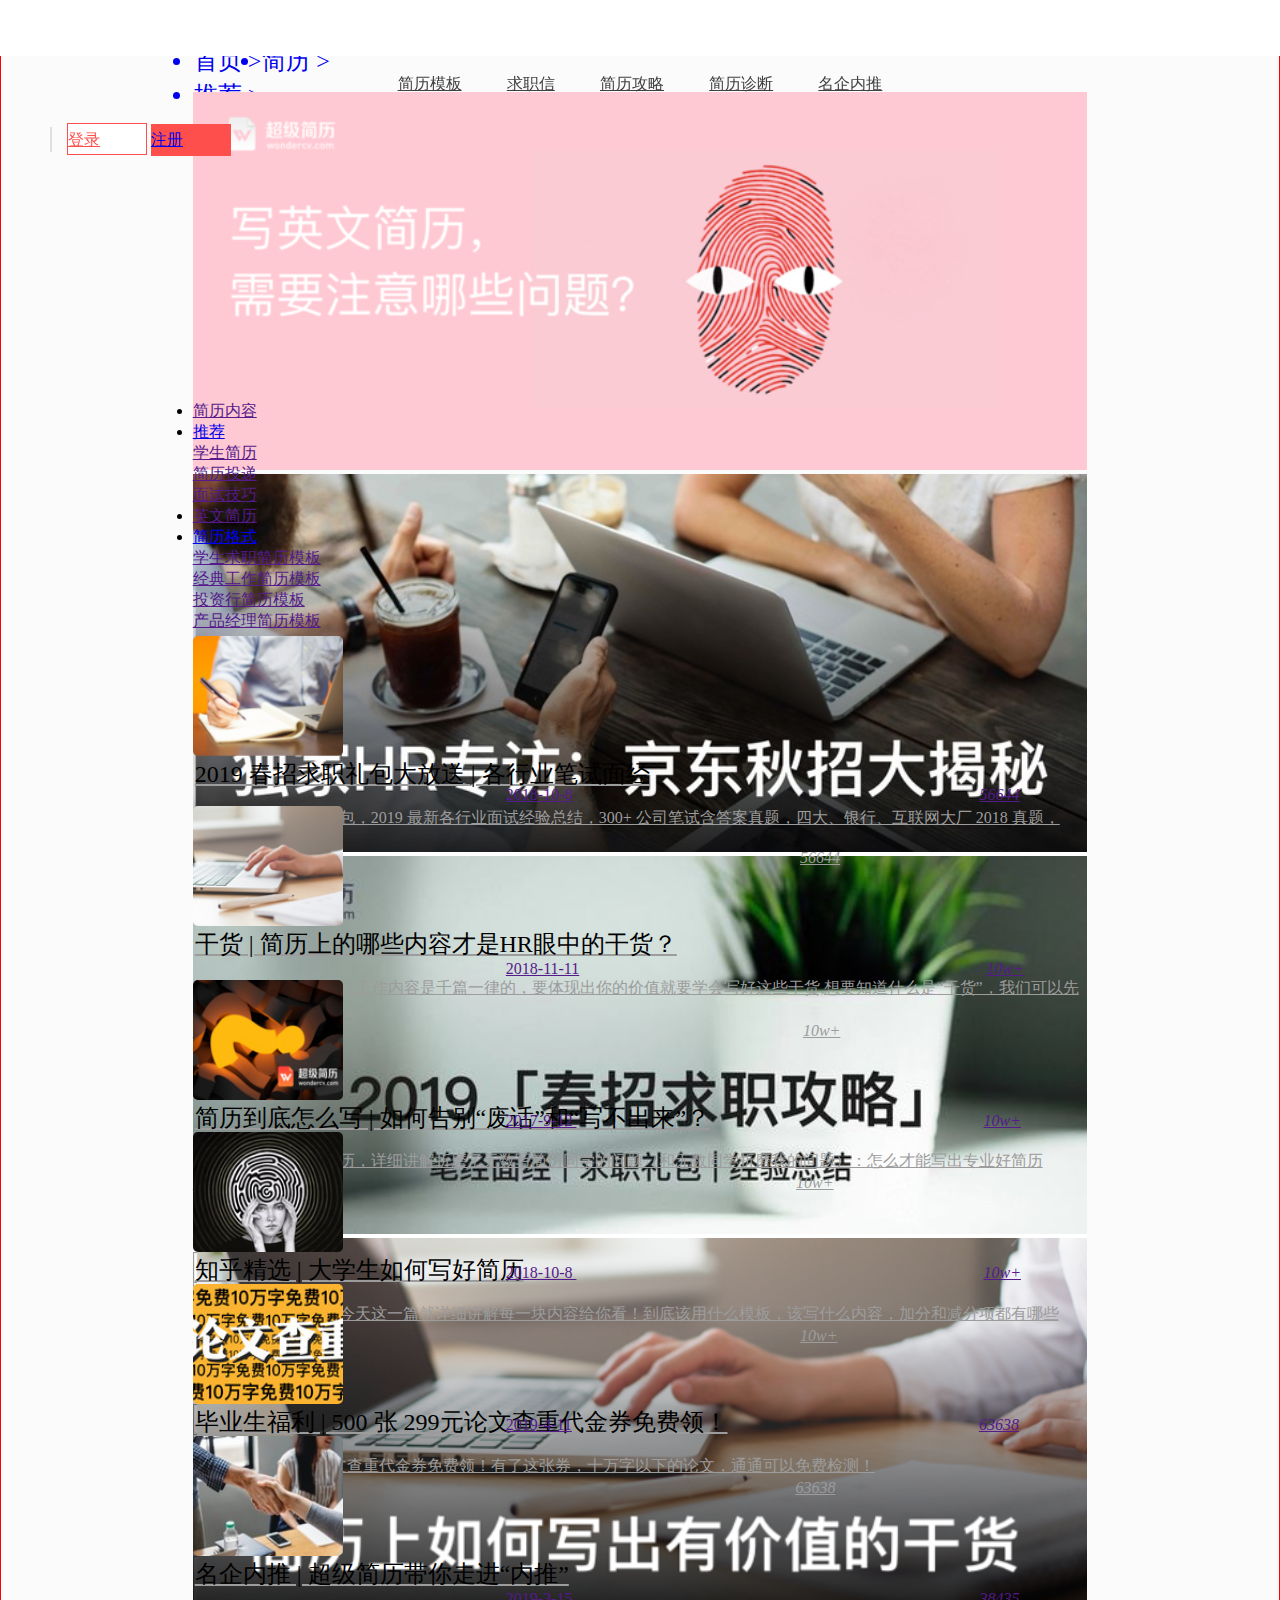
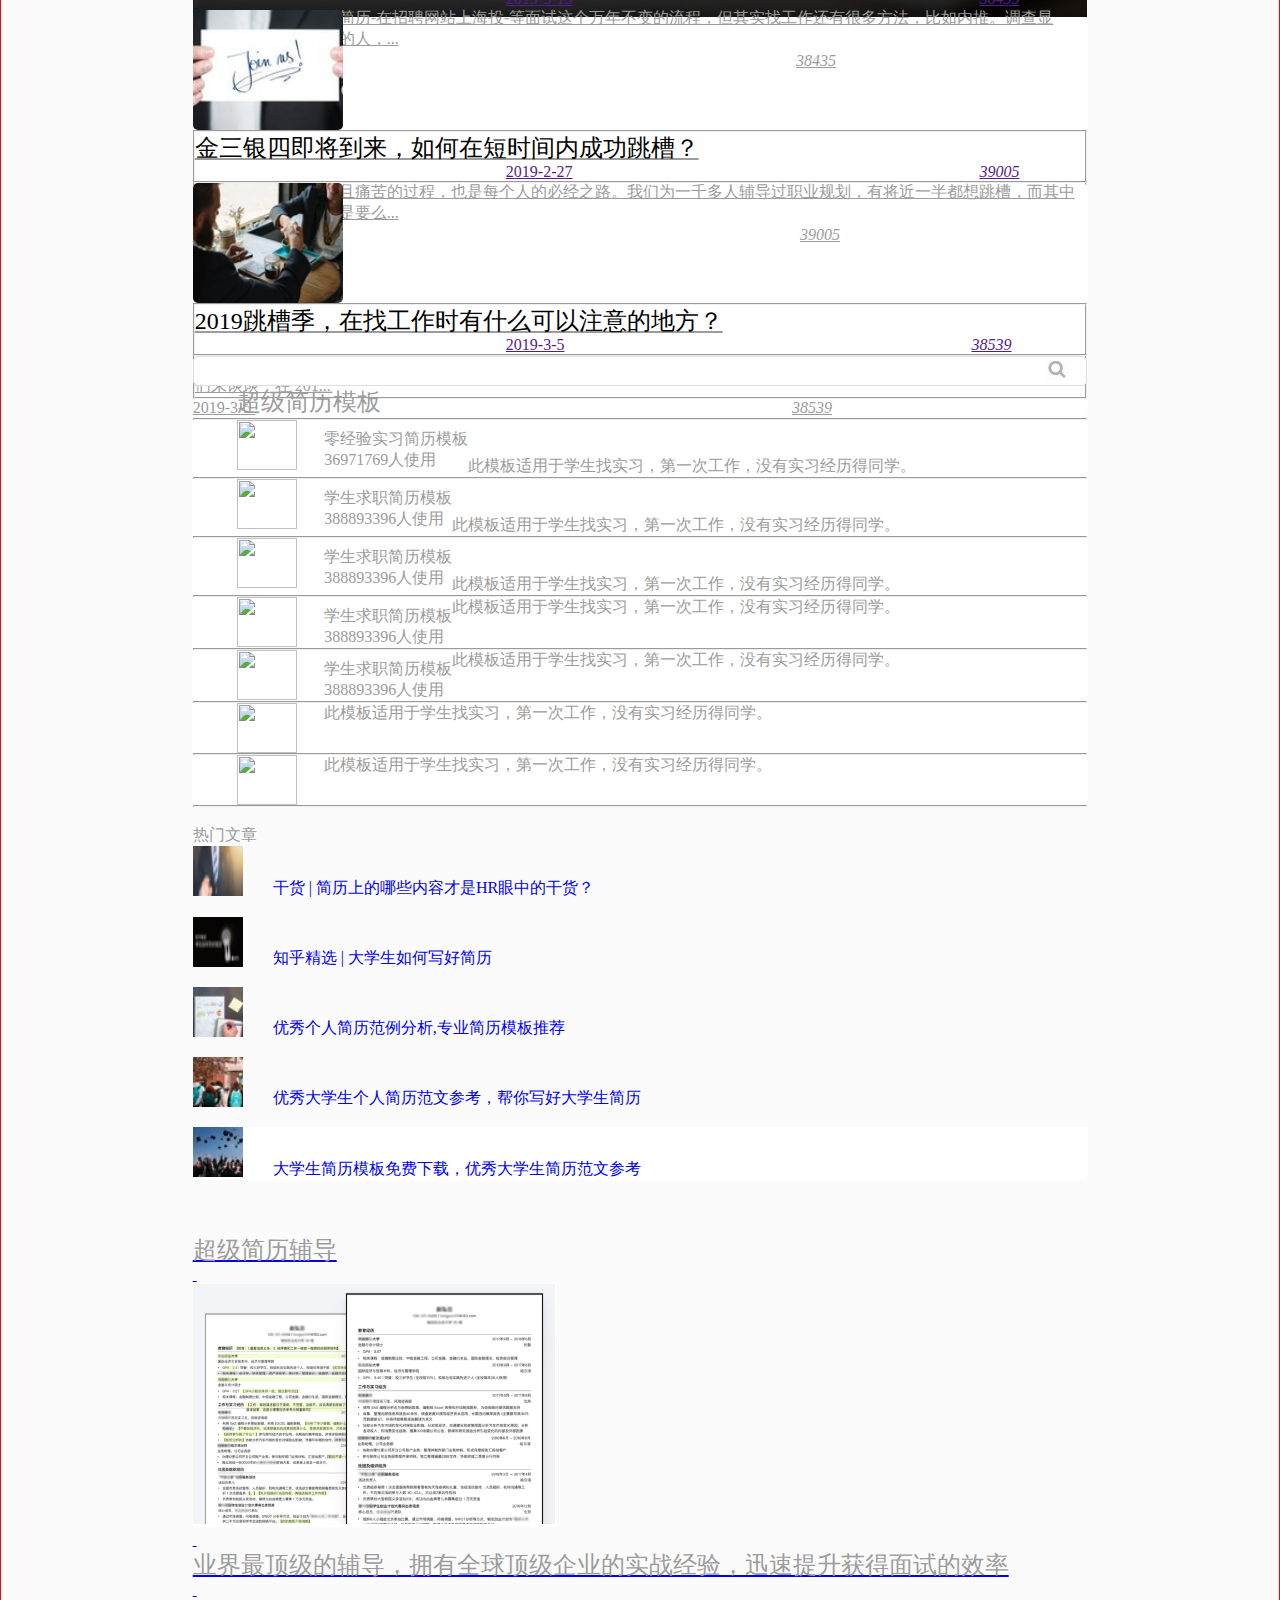
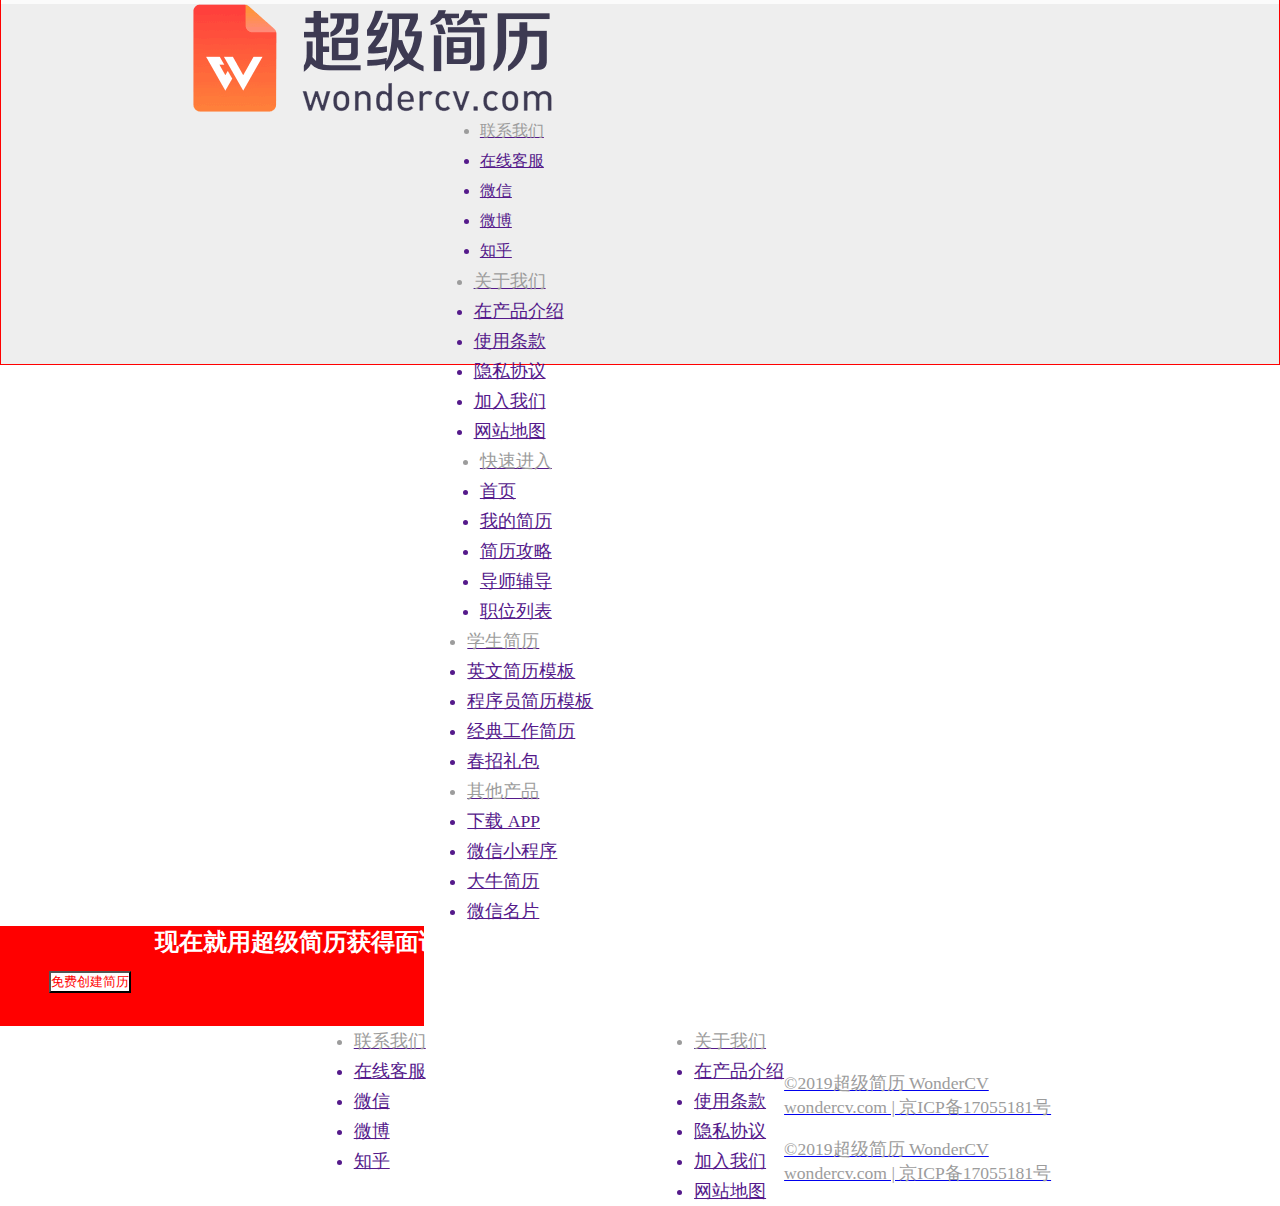
==== 超级简历/jlgl.html @ 8c528aa9 "add" ====
<!DOCTYPE html>
<html lang="en">
<head>
    <meta charset="UTF-8">
    <meta name="viewport" content="width=device-width, initial-scale=1.0">
    <meta http-equiv="X-UA-Compatible" content="ie=edge">
    <link rel="stylesheet" href="layui/css/layui.css">
    <link rel="stylesheet" href="layui/css/layui.mobile.css">
    <link rel="stylesheet" href="layui/css/modules/code.css">
    <link rel="stylesheet" href="layui/css/modules/layer/default/layer.css">
    <link rel="stylesheet" href="layui/css/modules/laydate/default/laydate.css">
    <link rel="stylesheet" href="css/jlgl.css">
    <script src="js/jquery-1.12.4.js"></script>
    <script type="text/javascript" src="layui/layui.all.js"></script>
    <script type="text/javascript" src="js/jquery-1.12.4.js"></script>
    <script src="layui/layui.js"></script>
    <script src="lyaui/lay/modules/element.js"></script>
    <title>简历攻略-简历怎么写-免费简历模板下载-简历攻略-制作简历技巧-求职技巧–超级简历WonderCV</title>
    <link rel="icon" href="img/favicon.ico">
    
</head>
<body>
    <div class="header">

        <div class="nav layui-row">
            <div class="nav_l layui-col-md2 layui-col-xs6">
                <a href="index.html"><img src="img/logo.png" alt=""></a>
            </div>

            <div class="nav_m layui-col-md7 layui-hide-xs">
                <ul>
                    <li>
                    <a href="jlmb.html">简历模板</a>
                    <a href="qzx.html">求职信</a>
                    <a href="jlgl.html">简历攻略</a>
                    <a href="jlzd.html">简历诊断</a>
                    <a href="mqnt.html">名企内推</a>
                    </li>
                </ul>
            </div>

            <div class="nav_r layui-col-md3 layui-col-xs6">
                    <div class="nav_r_icon">
                        <i class="layui-icon layui-icon-find-fill"></i>
                        <i class="layui-icon layui-icon-cellphone">
                            <div class="model">
                                <p>扫码下载App 同步编辑</p>
                                <img src="img/app.png" id="img_1" alt="">
                                <div class="model_btn">
                                    <a id="app_btn" class="layui-btn layui-btn-danger layui-btn-fluid">App</a>
                                    <a class="layui-btn layui-btn-danger layui-btn-fluid" id="weixin_btn">微信版</a>
                                </div>
                            </div>
                        </i>
                    </div>
                    <span></span>
                    <div class="nav_r_btn">
                        <a class="layui-btn layui-btn-primary" href="login.html">登录</a>
                        <a class="layui-btn layui-btn-danger" href="login.html">注册</a>
                    </div>
            </div>

        </div>
    </div>

   <div class="daohang"></div>

<div class="conmain">

    <div class=" nav  layui-row">
        <div class=" nav-daohang layui-col-xs12 layui-col-sm12 layui-col-md12 layui-hide-xs" style="float: left; margin-top: -1%">
        <ul>
           <a href="#"><li style="float: left;margin-top: 1%;margin-left: 0.5% ;">首页&nbsp;></li></a>
           <a href="#"><li style="float: left;margin-top: 1%;margin-left: 0.5% ;">简历&nbsp;></li></a>
           <a href="#"><li style="float: left;margin-top: 1%;margin-left: 0.5% ;">推荐&nbsp;></li></a> 
        </ul>

        </div>
    </div>
    <div  class="midmain">
        <div class="layui-row">

            <div  class="left layui-col-xs12 layui-col-sm12 layui-col-md8 ">
            <div class="swiper" >
                <div class="layui-carousel" id="test1">
                  <div carousel-item>
                    <div><a href=""><img src="img/nav-1.png" alt="" style="width: 100%;height: 100%;"></a></div>
                    <div><a href=""><img src="img/nav-2.jpg" alt="" style="width: 100%;height: 100%;"></a></div>
                    <div><a href=""><img src="img/nav-3.jpeg" alt="" style="width: 100%;height: 100%;"></a></div>
                    <div><a href=""><img src="img/nav-4.png" alt="" style="width: 100%;height: 100%;"></a></div>
                  </div>
                </div>
            </div>
<div class=" left-con-2 layui-row">
    <div class="liebiao  layui-col-xs12 layui-col-sm12 layui-col-md12">
    <ul class="layui-nav">
          <li class="layui-nav-item"><a href="">简历内容</a></li>
          <li class="layui-nav-item layui-this">
            <a href="javascript:;">推荐</a>
            <dl class="layui-nav-child">
              <dd><a href="">学生简历</a></dd>
              <dd><a href="">简历投递</a></dd>
              <dd><a href="">面试技巧</a></dd>
            </dl>
          </li>
          <li class="layui-nav-item"><a href="">英文简历</a></li>
          <li class="layui-nav-item">
            <a href="javascript:;">简历格式</a>
            <dl class="layui-nav-child">
              <dd><a href="">学生求职简历模板</a></dd>
              <dd><a href="">经典工作简历模板</a></dd>
              <dd class="layui-this"><a href="">投资行简历模板</a></dd>
              <dd><a href="">产品经理简历模板</a></dd>
            </dl>
            </li>
    </ul>
</div>
<hr> 
<hr> 
 <div class=" left-con-3 layui-row" style="background-color: white; border-radius: 5px; box-shadow: 5px;">
        <div class=" layui-col-sm4 layui-col-md4 layui-hide-xs">
          <div class="tupian" style="width:150px; height: 120px;">
            <a href=""><img src="img/con-1.png" alt="" style="width: 100%;height: 100%; border-radius: 5px;"></a>
          </div>
        </div>

    <div class="layui-col-xs12 layui-col-sm8 layui-col-md8">
                <fieldset class="layui-elem-field" >
                  <a href=""><legend style="font-size: 1.5em;color: black;">2019 春招求职礼包大放送 | 各行业笔试面经</legend></a>
                  <div class="layui-field-box " style="margin-top: 2%;">
                      <a href="">【春招全攻略】大礼包，2019 最新各行业面试经验总结，300+ 公司笔试含答案真题，四大、银行、互联网大厂 2018 真题，1000...</a>
                  </div>
                </fieldset>
            <a href="" class="layui-hide-sm layui-hide-md"><p>2018-10-8  <a href=""><i class=" layui-icon layui-icon-star-fill layui-hide-sm layui-hide-md" style="margin-top: -2%;margin-left:60%;" >56644
           </i></a> </p></a>
                <!-- <div class=" layui-col-xs12  layui-hide-sm layui-hide-md">
                    <a href=""><img src="img/con-8.jpeg" alt="" style="width: 100%;height: 100%"></a>
                </div> -->
    </div>
    </div>

<a href="" class="layui-hide-xs" ><p  style="margin-top: -9%;margin-left:35%;">2018-10-8<a href=""><i class="layui-icon layui-icon-star-fill layui-hide-xs" style="margin-top: -2%;margin-left:70%;" >56644

</i></a> </p></a>
<hr>    



<div class=" left-con-3 layui-row" style="background-color: white; border-radius: 5px; box-shadow: 5px;">
        <div class=" layui-col-sm4 layui-col-md4 layui-hide-xs">
            <div class="tupian" style="width:150px; height: 120px;">
            <a href=""><img src="img/con-2.jpg" alt="" style="width: 100%;height: 100%; border-radius: 5px;"></a>
          </div>
        </div>

    <div class="layui-col-xs12 layui-col-sm8 layui-col-md8">

                <fieldset class="layui-elem-field">
                  <a href=""><legend style="font-size: 1.5em;color: black;">干货 | 简历上的哪些内容才是HR眼中的干货？</legend></a>
                  <div class="layui-field-box " style="margin-top: 2%;">
                      <a href="">简历千万不要写成JD，工作内容是千篇一律的，要体现出你的价值就要学会写好这些干货,想要知道什么是“干货”，我们可以先说一下干货的反义词...</a>
                  </div>
                </fieldset>
            <a href="" class="layui-hide-sm layui-hide-md"><p>2018-11-11<a href=""><i class=" layui-icon layui-icon-star-fill layui-hide-sm layui-hide-md" style="margin-top: -2%;margin-left:60%;" >10w+
           </i></a> </p></a>
                <!-- <div class=" layui-col-xs12  layui-hide-sm layui-hide-md">
                    <a href=""><img src="img/con-8.jpeg" alt="" style="width: 100%;height: 100%"></a>
                </div> -->
    </div>
    </div>

<a href="" class="layui-hide-xs" ><p  style="margin-top: -9%;margin-left:35%;">2018-11-11<a href=""><i class="layui-icon layui-icon-star-fill layui-hide-xs" style="margin-top: -2%;margin-left:70%;" >10w+

</i></a> </p></a>
<hr>  
<div class=" left-con-3 layui-row" style="background-color: white; border-radius: 5px; box-shadow: 5px;">
        <div class=" layui-col-sm4 layui-col-md4 layui-hide-xs">
            <div class="tupian" style="width:150px; height: 120px;">
            <a href=""><img src="img/con-3.png" alt="" style="width: 100%;height: 100%; border-radius: 5px;"></a>
          </div>
        </div>

    <div class="layui-col-xs12 layui-col-sm8 layui-col-md8">

                <fieldset class="layui-elem-field">
                  <a href=""><legend style="font-size: 1.5em;color: black;">简历到底怎么写 | 如何告别“废话”和“写不出来”？</legend></a>
                  <div class="layui-field-box " style="margin-top: 2%;">
                      <a href="">手把手教你怎么写简历，详细讲解折磨了无数写简历同学的问题（和无数同学折磨我的问题）：怎么才能写出专业好简历</a>
                  </div>
                </fieldset>
            <a href="" class="layui-hide-sm layui-hide-md"><p>2017-9-12<a href=""><i class=" layui-icon layui-icon-star-fill layui-hide-sm layui-hide-md" style="margin-top: -2%;margin-left:60%;" >10w+
           </i></a> </p></a>
                <!-- <div class=" layui-col-xs12  layui-hide-sm layui-hide-md">
                    <a href=""><img src="img/con-8.jpeg" alt="" style="width: 100%;height: 100%"></a>
                </div> -->
    </div>
    </div>

<a href="" class="layui-hide-xs" ><p  style="margin-top: -9%;margin-left:35%;">2017-9-12 <a href=""><i class="layui-icon layui-icon-star-fill layui-hide-xs" style="margin-top: -2%;margin-left:70%;" >10w+

</i></a> </p></a>
<hr>  


<div class=" left-con-3 layui-row" style="background-color: white; border-radius: 5px; box-shadow: 5px;">
        <div class=" layui-col-sm4 layui-col-md4 layui-hide-xs">
            <div class="tupian" style="width:150px; height: 120px;">
            <a href=""><img src="img/con-4.jpg" alt="" style="width: 100%;height: 100%; border-radius: 5px;"></a>
          </div>
        </div>

    <div class="layui-col-xs12 layui-col-sm8 layui-col-md8">

                <fieldset class="layui-elem-field">
                  <a href=""><legend style="font-size: 1.5em;color: black;">知乎精选 | 大学生如何写好简历</legend></a>
                  <div class="layui-field-box " style="margin-top: 2%;">
                      <a href="">学生简历的坑太多，今天这一篇就详细讲解每一块内容给你看！到底该用什么模板，该写什么内容，加分和减分项都有哪些</a>
                  </div>
                </fieldset>
            <a href="" class="layui-hide-sm layui-hide-md"><p>2018-10-8  <a href=""><i class=" layui-icon layui-icon-star-fill layui-hide-sm layui-hide-md" style="margin-top: -2%;margin-left:60%;" >10w+
           </i></a> </p></a>
                <!-- <div class=" layui-col-xs12  layui-hide-sm layui-hide-md">
                    <a href=""><img src="img/con-4.jpg" alt="" style="width: 100%;height: 100%"></a>
                </div> -->
    </div>
    </div>

<a href="" class="layui-hide-xs" ><p  style="margin-top: -9%;margin-left:35%;">2018-10-8 <a href=""><i class="layui-icon layui-icon-star-fill layui-hide-xs" style="margin-top: -2%;margin-left:70%;" >10w+

</i></a> </p></a>
<hr>  


<div class=" left-con-3 layui-row" style="background-color: white; border-radius: 5px; box-shadow: 5px;">
        <div class=" layui-col-sm4 layui-col-md4 layui-hide-xs">
            <div class="tupian" style="width:150px; height: 120px;">
            <a href=""><img src="img/con-5.jpg" alt="" style="width: 100%;height: 100%; border-radius: 5px;"></a>
          </div>
        </div>

    <div class="layui-col-xs12 layui-col-sm8 layui-col-md8">

                <fieldset class="layui-elem-field">
                  <a href=""><legend style="font-size: 1.5em;color: black;">毕业生福利 | 500 张 299元论文查重代金券免费领！</legend></a>
                  <div class="layui-field-box " style="margin-top: 2%;">
                      <a href="">500 张价值299的 论文查重代金券免费领！有了这张券，十万字以下的论文，通通可以免费检测！</a>
                  </div>
                </fieldset>
            <a href="" class="layui-hide-sm layui-hide-md"><p>2019-4-11<a href=""><i class=" layui-icon layui-icon-star-fill layui-hide-sm layui-hide-md" style="margin-top: -2%;margin-left:60%;" >63638
           </i></a> </p></a>
                <!-- <div class=" layui-col-xs12  layui-hide-sm layui-hide-md">
                    <a href=""><img src="img/con-5.jpg" alt="" style="width: 100%;height: 100%"></a>
                </div> -->
    </div>
    </div>

<a href="" class="layui-hide-xs" ><p  style="margin-top: -9%;margin-left:35%;">2019-4-11<a href=""><i class="layui-icon layui-icon-star-fill layui-hide-xs" style="margin-top: -2%;margin-left:70%;" >63638

</i></a> </p></a>
<hr>  
<div class=" left-con-3 layui-row" style="background-color: white; border-radius: 5px; box-shadow: 5px;">
        <div class=" layui-col-sm4 layui-col-md4 layui-hide-xs">
             <div class="tupian" style="width:150px; height: 120px;">
            <a href=""><img src="img/con-6.jpeg" alt="" style="width: 100%;height: 100%; border-radius: 5px;"></a>
          </div>
        </div>

    <div class="layui-col-xs12 layui-col-sm8 layui-col-md8">

                <fieldset class="layui-elem-field">
                  <a href=""><legend style="font-size: 1.5em;color: black;">名企内推 | 超级简历带你走进“内推”</legend></a>
                  <div class="layui-field-box " style="margin-top: 2%;">
                      <a href="">很多人找工作都是写简历-在招聘网站上海投-等面试这个万年不变的流程，但其实找工作还有很多方法，比如内推。调查显示，通过内推找工作的人，...</a>
                  </div>
                </fieldset>
            <a href="" class="layui-hide-sm layui-hide-md"><p>2019-3-15<a href=""><i class=" layui-icon layui-icon-star-fill layui-hide-sm layui-hide-md" style="margin-top: -2%;margin-left:60%;" >38435
           </i></a> </p></a>
                <!-- <div class=" layui-col-xs12  layui-hide-sm layui-hide-md">
                    <a href=""><img src="img/con-6.jpeg" alt="" style="width: 100%;height: 100%"></a>
                </div> -->
    </div>
    </div>

<a href="" class="layui-hide-xs" ><p  style="margin-top: -9%;margin-left:35%;">2019-3-15<a href=""><i class="layui-icon layui-icon-star-fill layui-hide-xs" style="margin-top: -2%;margin-left:70%;" >38435

</i></a> </p></a>
<hr>  
<div class=" left-con-3 layui-row" style="background-color: white; border-radius: 5px; box-shadow: 5px;">
        <div class=" layui-col-sm4 layui-col-md4 layui-hide-xs">
             <div class="tupian" style="width:150px; height: 120px;">
            <a href=""><img src="img/con-7.jpeg" alt="" style="width: 100%;height: 100%; border-radius: 5px;"></a>
          </div>
        </div>

    <div class="layui-col-xs12 layui-col-sm8 layui-col-md8">

                <fieldset class="layui-elem-field">
                  <a href=""><legend style="font-size: 1.5em;color: black;">金三银四即将到来，如何在短时间内成功跳槽？</legend></a>
                  <div class="layui-field-box " style="margin-top: 2%;">
                      <a href="">职业规划是一个漫长且痛苦的过程，也是每个人的必经之路。我们为一千多人辅导过职业规划，有将近一半都想跳槽，而其中有很大一部分人，却是要么...</a>
                  </div>
                </fieldset>
            <a href="" class="layui-hide-sm layui-hide-md"><p>2019-2-27   <a href=""><i class=" layui-icon layui-icon-star-fill layui-hide-sm layui-hide-md" style="margin-top: -2%;margin-left:60%;" >39005
           </i></a> </p></a>
               <!--  <div class=" layui-col-xs12  layui-hide-sm layui-hide-md">
                    <a href=""><img src="img/con-7.jpeg" alt="" style="width: 100%;height: 100%"></a>
                </div> -->
    </div>
    </div>

<a href="" class="layui-hide-xs" ><p  style="margin-top: -9%;margin-left:35%;">2019-2-27<a href=""><i class="layui-icon layui-icon-star-fill layui-hide-xs" style="margin-top: -2%;margin-left:70%;" >39005
</i></a> </p></a>
<hr>  





<div class=" left-con-3 layui-row" style="background-color: white; border-radius: 5px; box-shadow: 5px;">
        <div class=" layui-col-sm4 layui-col-md4 layui-hide-xs">
            <div class="tupian" style="width:150px; height: 120px;">
            <a href=""><img src="img/con-8.jpeg" alt="" style="width: 100%;height: 100%; border-radius: 5px;"></a>
          </div>
        </div>
    <div class="layui-col-xs12 layui-col-sm8 layui-col-md8">

                <fieldset class="layui-elem-field">
                  <a href=""><legend style="font-size: 1.5em;color: black;">2019跳槽季，在找工作时有什么可以注意的地方？</legend></a>
                  <div class="layui-field-box " style="margin-top: 2%;">
                      <a href="">2019的跳槽季就要来了，三月四月是人们跳槽的高峰期，很多人也都有跳槽的想法，但是跳槽需要面对的问题也很多。今天我们来谈谈，在 201...</a>
                  </div>
                </fieldset>
            <a href="" class="layui-hide-sm layui-hide-md"><p>2019-3-5  <a href=""><i class=" layui-icon layui-icon-star-fill layui-hide-sm layui-hide-md" style="margin-top: -2%;margin-left:60%;" >38539

           </i></a> </p></a>
                <!-- <div class=" layui-col-xs12  layui-hide-sm layui-hide-md">
                    <a href=""><img src="img/con-8.jpeg" alt="" style="width: 100%;height: 100%"></a>
                </div> -->
    </div>
    </div>

<a href="" class="layui-hide-xs" ><p  style="margin-top: -9%;margin-left:35%;">2019-3-5<a href=""><i class="layui-icon layui-icon-star-fill layui-hide-xs" style="margin-top: -2%;margin-left:70%;" >38539

</i></a> </p></a>
<hr>  
                <div id="demo2" style="text-align: center;">

                </div>
            </div>
        </div>


<div class=" right layui-col-xs12 layui-col-sm12 layui-col-md4 ">
    <div class="search layui-hide-xs">
             <input type="text">  
             <a href=""><img src="img/search.png" alt=""></a>
    </div>

    <div class="layui-col-md12">
        <div class="layui-card" >
             <p style="margin-left: 5%; font-size: 1.5rem;color: #9c9c9c;">超级简历模板</p>
               <hr>  
               </div> 
                
                <div class="rongqi" style="float: left;width: 100%;background-color: white;" >
                                        <div class="tp" style="width: 60px;height: 50px;margin-left: 5%; float: left; ">
                                            <img src="img/zero-exp-icon.png" alt="" style="width: 100%;height: 100%; float: left;">
                                        </div>
                                               <div class="wenzi" style="float: left;margin-left: 3%;margin-top:1%;" >
                                                          <p style="color: #9c9c9c;">零经验实习简历模板</p>
                                                          <p style="color: #9c9c9c;">36971769人使用</p>
                                               </div>
                                
                               <legend>&nbsp;</legend>
                               <legend>&nbsp;</legend>
              
                    <div class="layui-card-body" style="color: #9c9c9c;float: left;">
                      此模板适用于学生找实习，第一次工作，没有实习经历得同学。                
                 </div>
                                             <div class="tc">
                                             <div class="site-demo-button " id="layerDemo" style="margin-bottom: 0;">


                                               <button data-method="notice" class="layui-btn">中文模板</button>
                                                <button data-method="notice" class="layui-btn">英文模板</button>
                                             </div>    
                                                             
    

        </div>
    </div>
 <!--   <div class="layui-card-header">
                 </div> -->
<hr> 


      <div class="layui-col-md12">
        <div class="layui-card" >
                               <div class="rongqi" style="float: left;width: 100%;background-color: white;" >
                                        <div class="tp" style="width: 60px;height: 50px;margin-left: 5%; float: left; ">
                                            <img src="img/tpl-college.png" alt="" style="width: 100%;height: 100%; float: left;">
                                        </div>
                                               <div class="wenzi" style="float: left;margin-left: 3%;margin-top:1%;" >
                                                          <p style="color: #9c9c9c;">学生求职简历模板</p>
                                                          <p style="color: #9c9c9c;">388893396人使用</p>
                                                </div>
                               
                                <legend>&nbsp;</legend>
                                <legend>&nbsp;</legend>
                <!--  <div class="layui-card-header">
                 </div> -->
                    <div class="layui-card-body" style="color: #9c9c9c;float: left;">
                      此模板适用于学生找实习，第一次工作，没有实习经历得同学。
                    </div>
                                            <div class="tc">
                                                <div class="site-demo-button" id="layerDemo" style="margin-bottom: 0;">
                                               <button data-method="notice" class="layui-btn">中文模板</button>
                                                <button data-method="notice" class="layui-btn">英文模板</button>
                                             </div>    
                                             </div>   
                  
                </div>
                 </div>
<hr> 





         <div class="layui-col-md12">
        <div class="layui-card" >
                               <div class="rongqi" style="float: left;width: 100%;background-color: white;" >
                                        <div class="tp" style="width: 60px;height: 50px;margin-left: 5%; float: left; ">
                                            <img src="img/tpl-college.png" alt="" style="width: 100%;height: 100%; float: left;">
                                        </div>
                                               <div class="wenzi" style="float: left;margin-left: 3%;margin-top:1%;" >
                                                          <p style="color: #9c9c9c;">学生求职简历模板</p>
                                                          <p style="color: #9c9c9c;">388893396人使用</p>
                                                </div>
                               
                                <legend>&nbsp;</legend>
                                <legend>&nbsp;</legend>
                <!--  <div class="layui-card-header">
                 </div> -->
                    <div class="layui-card-body" style="color: #9c9c9c;float: left;">
                      此模板适用于学生找实习，第一次工作，没有实习经历得同学。
                    </div>
                                            <div class="tc">
                                                    <div class="site-demo-button" id="layerDemo" style="margin-bottom: 0;">
                                               <button data-method="notice" class="layui-btn">中文模板</button>
                                                <button data-method="notice" class="layui-btn">英文模板</button>
                                             </div>
                                             </div>   
                  
                </div>
                 </div>
<hr> 




                        <div class="layui-col-md12">
        <div class="layui-card" >
                               <div class="rongqi" style="float: left;width: 100%;background-color: white;" >
                                        <div class="tp" style="width: 60px;height: 50px;margin-left: 5%; float: left; ">
                                            <img src="img/tpl-college.png" alt="" style="width: 100%;height: 100%; float: left;">
                                        </div>
                                               <div class="wenzi" style="float: left;margin-left: 3%;margin-top:1%;" >
                                                          <p style="color: #9c9c9c;">学生求职简历模板</p>
                                                          <p style="color: #9c9c9c;">388893396人使用</p>
                                                </div>
                               
                               
                <!--  <div class="layui-card-header">
                 </div> -->
                    <div class="layui-card-body" style="color: #9c9c9c;float: left;">
                      此模板适用于学生找实习，第一次工作，没有实习经历得同学。
                    </div>
                                            <div class="tc">
                                                   <div class="site-demo-button" id="layerDemo" style="margin-bottom: 0;">
                                               <button data-method="notice" class="layui-btn">中文模板</button>
                                                <button data-method="notice" class="layui-btn">英文模板</button>
                                             </div>
                                             </div>   
                  
                </div>
                 </div>
<hr> 


      <div class="layui-col-md12">
        <div class="layui-card" >
                               <div class="rongqi" style="float: left;width: 100%;background-color: white;" >
                                        <div class="tp" style="width: 60px;height: 50px;margin-left: 5%; float: left; ">
                                            <img src="img/tpl-college.png" alt="" style="width: 100%;height: 100%; float: left;">
                                        </div>
                                               <div class="wenzi" style="float: left;margin-left: 3%;margin-top:1%;" >
                                                          <p style="color: #9c9c9c;">学生求职简历模板</p>
                                                          <p style="color: #9c9c9c;">388893396人使用</p>
                                                </div>
                               
                               
                <!--  <div class="layui-card-header">
                 </div> -->
                    <div class="layui-card-body" style="color: #9c9c9c;float: left;">
                      此模板适用于学生找实习，第一次工作，没有实习经历得同学。
                    </div>
                                            <div class="tc">
                                                    <div class="site-demo-button" id="layerDemo" style="margin-bottom: 0;">
                                               <button data-method="notice" class="layui-btn">中文模板</button>
                                                <button data-method="notice" class="layui-btn">英文模板</button>
                                             </div>
                                             </div>   
                  
                </div>
                 </div>
<hr> 



              <div class="layui-col-md12">
        <div class="layui-card" >
                               <div class="rongqi" style="float: left;width: 100%;background-color: white;" >
                                        <div class="tp" style="width: 60px;height: 50px;margin-left: 5%; float: left; ">
                                            <img src="img/tpl-college.png" alt="" style="width: 100%;height: 100%; float: left;">
                                        </div>
                                               <div class="wenzi" style="float: left;margin-left: 3%;margin-top:1%;" >
                                                       
                                                </div>
                               
                <!--  <div class="layui-card-header">
                 </div> -->
                    <div class="layui-card-body" style="color: #9c9c9c;float: left;">
                      此模板适用于学生找实习，第一次工作，没有实习经历得同学。
                    </div>
                                            <div class="tc">
                                               <div class="site-demo-button" id="layerDemo" style="margin-bottom: 0;">
                                               <button data-method="notice" class="layui-btn">中文模板</button>
                                                <button data-method="notice" class="layui-btn">英文模板</button>
                                             </div>
                                             </div>   
                  
                </div>
                 </div>
<hr> 
        

                       <div class="layui-col-md12">
        <div class="layui-card" >
                               <div class="rongqi" style="float: left;width: 100%;background-color: white;" >
                                        <div class="tp" style="width: 60px;height: 50px;margin-left: 5%; float: left; ">
                                            <img src="img/tpl-college.png" alt="" style="width: 100%;height: 100%; float: left;">
                                        </div>
                                               <div class="wenzi" style="float: left;margin-left: 3%;margin-top:1%;" >
                                                       
                                                </div>
                               
                               
                <!--  <div class="layui-card-header">
                 </div> -->
                    <div class="layui-card-body" style="color: #9c9c9c;float: left;">
                      此模板适用于学生找实习，第一次工作，没有实习经历得同学。
                    </div>
                                            <div class="tc">
                                               <div class="site-demo-button" id="layerDemo" style="margin-bottom: 0;">
                                               <button data-method="notice" class="layui-btn">中文模板</button>
                                                <button data-method="notice" class="layui-btn">英文模板</button>
                                             </div>
                                             </div>   
                  
                </div>
                 </div>
<hr> 


<legend>&nbsp;</legend>
    <div class="layui-col-md12 layui-hide-xs">
      <div class="layui-card">
        <div class="layui-card-header"><p style="color: #9c9c9c;">热门文章</p></div>
            <div class="tpzong" style="float: left;  width: 100%;">

                                  <div class="tp-1" style="width: 50px;height: 50px;  float: left;">
                                     <img src="img/title-1.png" alt="" style="width: 100%;height: 100%;float: left;">
                                  </div>
                                        <a href="#"><div class="neirong-11" style="float: left;width: 70%;">
                                           <span style="float: left; margin-top: 5%;margin-left: 30px;">干货 | 简历上的哪些内容才是HR眼中的干货？</span>
                                        </div></a>

                          
            </div>
 <br>
                <div class="layui-card-header"></div>
           <legend>&nbsp;</legend>

                   <div class="tpzong" style="float: left;  width: 100%;">
                  
                        
                                  <div class="tp-1" style="width: 50px;height: 50px;  float: left;">
                                     <img src="img/title-2.png" alt="" style="width: 100%;height: 100%;float: left;">
                                  </div>
                                       <a href="#"> <div class="neirong-11" style="float: left;width: 70%;">
                                           <span style="float: left; margin-top: 5%;margin-left: 30px;">知乎精选 | 大学生如何写好简历</span>
                                        </div></a>
                          
             </div>
                <br>
                <div class="layui-card-header"></div>
                     <legend>&nbsp;</legend>

                   <div class="tpzong " style="float: left; width: 100%;">
                  
                        
                                  <div class="tp-1" style="width: 50px;height: 50px; float: left;">
                                     <img src="img/title-3.jpeg" alt="" style="width: 100%;height: 100%;float: left;">
                                  </div>
                                         <a href="#"><div class="neirong-11" style="float: left;width: 70%;">
                                          <span style="float: left; margin-top: 5%;margin-left: 30px;">优秀个人简历范例分析,专业简历模板推荐</span>
                                        </div></a>
                          
             </div>
              <br>
                <div class="layui-card-header"></div>
                    <legend>&nbsp;</legend>
                   <div class="tpzong" style="float: left;  width: 100%;">
                  
                        
                                  <div class="tp-1" style="width: 50px;height: 50px; float: left;">
                                     <img src="img/title-4.jpeg" alt="" style="width: 100%;height: 100%;float: left;">
                                  </div>
                                        <a href="#"><div class="neirong-11" style="float: left;width: 70%;">
                                           <span style="float: left; margin-top: 5%;margin-left: 30px;">优秀大学生个人简历范文参考，帮你写好大学生简历</span>
                                        </div></a>
                          
             </div>

                        
                         <br>
                <div class="layui-card-header"></div>
                    <legend>&nbsp;</legend>
                   <div class="tpzong" style="float: left; width: 100%; background-color: white;">
                  
                        
                                  <div class="tp-1" style="width: 50px;height: 50px; float: left;">
                                     <img src="img/title-5.jpeg" alt="" style="width: 100%;height: 100%;float: left;">
                                  </div>
                                       <a href="#"> <div class="neirong-11" style="float: left;width: 70%;">
                                           <span style="float: left; margin-top: 5%; margin-left: 30px;">大学生简历模板免费下载，优秀大学生简历范文参考</span>
                                        </div></a>
                          
             </div>




                           




      </div>
      <legend>&nbsp;</legend>
      <legend>&nbsp;</legend>
      <legend>&nbsp;</legend>
       <a href="#"><div class="layui-col-md12">
                                  <div class="layui-card">
                                    <div class="layui-card-header" style="color: #9c9c9c;font-size: 1.5rem;">超级简历辅导</div>
                                    <div class="layui-card-body">
                                    <legend>&nbsp;</legend>
                                      <img src="img/what.png" alt="" style="max-width: 100%;height: 100%;">
                                       <legend>&nbsp;</legend>

                                      <p style="color: #9c9c9c;font-size: 1.5rem;">业界最顶级的辅导，拥有全球顶级企业的实战经验，迅速提升获得面试的效率</p>
                                      <legend>&nbsp;</legend>

                                    </div>
                                  </div>
                            </div>
                            </a>

    </div>
  </div>
</div> 










              </div>






        </div> 




    </div>
  
  


    </div>



            </div>


        </div>
    </div>

</div>
<div class="footer" style="background-color: #eeeeee;height: 360px;">
<div class="footer-con layui-col-space30">
    <div class="layui-row ">
            <div class=" layui-col-sm layui-col-md1  layui-hide-xs  " style="margin-top: 0.6%;">
               <img src="img/new_wondercv_logo_zh-CN.png" alt="" style="max-width:100%;">
            </div>

                <div class=" list-1  layui-col-sm6 layui-col-md1 layui-hide-xs " style="margin-left:3%;">
                   <ul>
                       <a href=""><li style="color: #9c9c9c;">联系我们</li></a>
                       <a href=""><li>在线客服</li></a>
                       <a href=""><li>微信</li></a>
                       <a href=""><li>微博</li></a>
                       <a href=""><li>知乎</li></a>
                   </ul>
               

                </div>
                         <div class=" list-2  layui-col-sm6 layui-col-md1 layui-hide-xs" style="margin-left:2%;">

                             <ul>
                               <a href=""><li style="color: #9c9c9c;">关于我们</li></a>
                               <a href=""><li>在产品介绍</li></a>
                               <a href=""><li>使用条款</li></a>
                               <a href=""><li>隐私协议</li></a>
                               <a href=""><li>加入我们</li></a>  
                               <a href=""><li>网站地图</li></a>  


                               
                           </ul>

                         </div>

                                 <div class=" list-2 layui-hide-xs layui-col-sm6 layui-col-md1" style="margin-left:3%;">

                                    <ul>
                                       <a href=""><li style="color: #9c9c9c;">快速进入</li></a>
                                       <a href=""><li>首页</li></a>
                                       <a href=""><li>我的简历</li></a>               
                                       <a href=""><li>简历攻略</li></a>
                                       <a href=""><li>导师辅导</li></a>
                                       <a href=""><li>职位列表</li></a>
                                   </ul>


                                 </div>
                                         <div class=" list-2 layui-hide-xs layui-col-sm6 layui-col-md2" style="margin-left:1%;">

                                            <ul>
                                               <a href=""><li style="color: #9c9c9c;">学生简历</li></a>
                                               <a href=""><li>英文简历模板</li></a>
                                               <a href=""><li>程序员简历模板</li></a>
                                               <a href=""><li>经典工作简历</li></a>    
                                               <a href=""><li>春招礼包</li></a>
                                           </ul>


                 </div>
                             <div class=" list-2  layui-hide-xs layui-col-sm6 layui-col-md1" style="margin-left:1%;">

                                 <ul>
                                   <a href=""><li style="color: #9c9c9c;">其他产品</li></a>
                                   <a href=""><li>下载 APP</li></a>
                                   <a href=""><li>微信小程序</li></a>               
                                   <a href=""><li>大牛简历</li></a>
                                   <a href=""><li>微信名片</li></a>
                               </ul>


                 </div>

                



<div class="list-5 layui-hide-sm layui-hide-md" style="background-color: red;width: 500px;height: 100px; list-style: none;margin-left: -30%;">
<h2 style="color: white;position: absolute;margin-left: 18%;">现在就用超级简历获得面试</h2>
<button class="layui-btn layui-btn-normal" style="background-color: white;color: red;margin-left: 25%;margin-top: 9%">免费创建简历</button>


</div>





       <div class=" list-3  layui-col-xs3  layui-hide-sm  layui-hide-md " style="margin-left:18%;">
                   <ul>
                       <a href=""><li style="color: #9c9c9c;">联系我们</li></a>
                       <a href=""><li>在线客服</li></a>
                       <a href=""><li>微信</li></a>
                       <a href=""><li>微博</li></a>
                       <a href=""><li>知乎</li></a>
                   </ul>
               

                </div>
                         <div class=" list-3  layui-col-xs3 layui-hide-sm layui-col-md layui-hide-md" style="margin-left:30%;">

                             <ul>
                               <a href=""><li style="color: #9c9c9c;">关于我们</li></a>
                               <a href=""><li>在产品介绍</li></a>
                               <a href=""><li>使用条款</li></a>
                               <a href=""><li>隐私协议</li></a>
                               <a href=""><li>加入我们</li></a>  
                               <a href=""><li>网站地图</li></a>  


                               
                           </ul>

                         </div>


















                    <div class="layui-row">
                     <a href="#"><p class="layui-hide-xs  "  style="margin-left: 30%;color: #9c9c9c; font-size: 1.1rem;margin-top: 5%;">©2019超级简历 WonderCV wondercv.com | 京ICP备17055181号</p></a>
                                 

                     <a href="#"><p class="layui-col-xs12  layui-hide-sm  layui-hide-md " style="color: #9c9c9c; font-size: 1.1rem;margin-top: 2%;">©2019超级简历 WonderCV wondercv.com | 京ICP备17055181号</p></a>

                    </div>
            </div>
          
    </div>

</div>





















<script>
        layui.use('carousel', function(){
          var carousel = layui.carousel;
          //建造实例
          carousel.render({
            elem: '#test1'
            ,width: '100%' //设置容器宽度
            ,height:'100%'
            ,arrow: 'always' //始终显示箭头
            //,anim: 'updown' //切换动画方式
          });
        });
</script>




<script>
            layui.use('element', function(){
              var element = layui.element; //导航的hover效果、二级菜单等功能，需要依赖element模块
              
              //监听导航点击
              element.on('nav(demo)', function(elem){
                //console.log(elem)
                layer.msg(elem.text());
              });
            });
</script>




<script>
layui.use(['laypage', 'layer'], function(){
  var laypage = layui.laypage
  ,layer = layui.layer;
  
  //总页数低于页码总数
  laypage.render({
    elem: 'demo0'
    ,count: 50 //数据总数
  });
  
  //总页数大于页码总数
  laypage.render({
    elem: 'demo1'
    ,count: 70 //数据总数
    ,jump: function(obj){
      console.log(obj)
    }
  });
  
  //自定义样式
  laypage.render({
    elem: 'demo2'
    ,count: 100
    ,theme: '#1E9FFF'
  });
  laypage.render({
    elem: 'demo2-1'
    ,count: 100
    ,theme: '#FF5722'
  });
  laypage.render({
    elem: 'demo2-2'
    ,count: 100
    ,theme: '#FFB800'
  });
  
  //自定义首页、尾页、上一页、下一页文本
  laypage.render({
    elem: 'demo3'
    ,count: 100
    ,first: '首页'
    ,last: '尾页'
    ,prev: '<em>←</em>'
    ,next: '<em>→</em>'
  });
  
  //不显示首页尾页
  laypage.render({
    elem: 'demo4'
    ,count: 100
    ,first: false
    ,last: false
  });
  
  //开启HASH
  laypage.render({
    elem: 'demo5'
    ,count: 500
    ,curr: location.hash.replace('#!fenye=', '') //获取hash值为fenye的当前页
    ,hash: 'fenye' //自定义hash值
  });
  
  //只显示上一页、下一页
  laypage.render({
    elem: 'demo6'
    ,count: 50
    ,layout: ['prev', 'next']
    ,jump: function(obj, first){
      if(!first){
        layer.msg('第 '+ obj.curr +' 页');
      }
    }
  });
  
  //完整功能
  laypage.render({
    elem: 'demo7'
    ,count: 100
    ,layout: ['count', 'prev', 'page', 'next', 'limit', 'refresh', 'skip']
    ,jump: function(obj){
      console.log(obj)
    }
  });
  
  //自定义排版
  laypage.render({
    elem: 'demo8'
    ,count: 1000
    ,layout: ['limit', 'prev', 'page', 'next']
  });
  laypage.render({
    elem: 'demo9'
    ,count: 1000
    ,layout: ['prev', 'next', 'page']
  });
  laypage.render({
    elem: 'demo10'
    ,count: 1000
    ,layout: ['page', 'count']
  });
  
  //自定义每页条数的选择项
  laypage.render({
    elem: 'demo11'
    ,count: 1000
    ,limit: 100
    ,limits: [100, 300, 500]
  });
  

  //调用分页
  laypage.render({
    elem: 'demo20'
    ,count: data.length
    ,jump: function(obj){
      //模拟渲染
      document.getElementById('biuuu_city_list').innerHTML = function(){
        var arr = []
        ,thisData = data.concat().splice(obj.curr*obj.limit - obj.limit, obj.limit);
        layui.each(thisData, function(index, item){
          arr.push('<li>'+ item +'</li>');
        });
        return arr.join('');
      }();
    }
  });
  
});
</script>




<script>
layui.use('layer', function(){ //独立版的layer无需执行这一句
  var $ = layui.jquery, layer = layui.layer; //独立版的layer无需执行这一句
  
  //触发事件
  var active = {
    setTop: function(){
      var that = this; 
      //多窗口模式，层叠置顶
      layer.open({
        type: 2 //此处以iframe举例
        ,title: '当你选择该窗体时，即会在最顶端'
        ,area: ['390px', '260px']
        ,shade: 0
        ,maxmin: true
        ,offset: [ //为了演示，随机坐标
          Math.random()*($(window).height()-300)
          ,Math.random()*($(window).width()-390)
        ] 
        ,content: '//layer.layui.com/test/settop.html'
        ,btn: ['继续弹出', '全部关闭'] //只是为了演示
        ,yes: function(){
          $(that).click(); 
        }
        ,btn2: function(){
          layer.closeAll();
        }
        
        ,zIndex: layer.zIndex //重点1
        ,success: function(layero){
          layer.setTop(layero); //重点2
        }
      });
    }
    ,confirmTrans: function(){
      //配置一个透明的询问框
      layer.msg('大部分参数都是可以公用的<br>合理搭配，展示不一样的风格', {
        time: 20000, //20s后自动关闭
        btn: ['明白了', '知道了', '哦']
      });
    }
    ,notice: function(){
      //示范一个公告层
      layer.open({
        type: 1
        ,title: false //不显示标题栏
        ,closeBtn: false
        ,area: '27%'
        ,shade: 0.8
        ,id: 'LAY_layuipro' //设定一个id，防止重复弹出
        ,btn: ['立即使用', '关闭全部']
        ,btnAlign: 'c'
        ,moveType: 1 //拖拽模式，0或者1
        ,content: '<div  style="padding: 50px; line-height: 22px; background-color: #393D49; color: #fff; font-weight: 300;width:100%;"><img src="img/grad-temp-cn@2x.png" alt="" / style="width:100%;height:100%;"></div>'
        ,success: function(layero){
          var btn = layero.find('.layui-layer-btn');
          btn.find('.layui-layer-btn0').attr({
            href: 'img/grad-temp-cn@2x.png'
            ,target: '_blank'
          });
        }
      });
    }
    ,offset: function(othis){
      var type = othis.data('type')
      ,text = othis.text();
      
      layer.open({
        type: 1
        ,offset: type //具体配置参考：http://www.layui.com/doc/modules/layer.html#offset
        ,id: 'layerDemo'+type //防止重复弹出
        ,content: '<div style="padding: 20px 100px;">'+ text +'</div>'
        ,btn: '关闭全部'
        ,btnAlign: 'c' //按钮居中
        ,shade: 0 //不显示遮罩
        ,yes: function(){
          layer.closeAll();
        }
      });
    }
  };
  
  $('#layerDemo .layui-btn').on('click', function(){
    var othis = $(this), method = othis.data('method');
    active[method] ? active[method].call(this, othis) : '';
  });
  
});
</script>   
</body>
</html>
---- 超级简历/css/jlgl.css ----
*{
    margin: 0;
    padding: 0;
    box-sizing: border-box;
}
@media screen and (max-width: 380px) {
    .header .nav .nav_r .nav_r_icon i:nth-child(1){
        display: none;
    }
}
@media screen and (max-width: 1130px) {
.header .nav .nav_m {
    display:none;
}
.header .nav .nav_r .nav_r_btn a:nth-child(2){
    display:none;
}
.header .nav .nav_r{
    float:right;
}
}


.header{
    width: 100%;
    height: 56px;
    position: fixed;
    z-index: 999;
    top: 0;
    left: 0;
    margin: 0;
    background: #fff;
}
.header .nav{
    width: 100%;
    height: 56px;
}
.header .nav .nav_l{
    height: 56px;
    display: flex;
    justify-content: center;
    line-height: 56px;
}
.header .nav .nav_l a img{
    width: 115px;
}
.header .nav .nav_m{
    height: 56px;
}
.header .nav .nav_m ul{
    width: 530px;
    height: 56px;
    margin: 0 auto;
    line-height: 56px;
    list-style: none;
    display: flex;
    justify-content: space-around;
}
.header .nav .nav_m ul li{
    width: 100%;
    display: flex;
    justify-content: space-around;
}
.header .nav .nav_m ul li a{ 
    color: #404040;
}
.header .nav .nav_m ul li a:hover{
    color: #ff4f4c;
}
.header .nav .nav_r{
    height: 56px;
    display: flex;
}
.header .nav .nav_r .nav_r_icon{
    margin-left: 15px;
    margin-top: 20px;
}
.header .nav .nav_r .nav_r_icon i{
    margin-left: 10px;
    font-size: 18px;
    cursor: pointer;
}.header .nav .nav_r .nav_r_icon i:nth-child(2){
    display: inline-block;
    height: 35px;
}
.header .nav .nav_r .nav_r_icon i:nth-child(2):hover .model{
    display: block;
}
.header .nav .nav_r .model{
    width: 240px;
    height: 300px;
    background-color: #fff;
    border: 1px solid #DEDFE1;
    border-radius: 4px;
    cursor: pointer;
    position: absolute;
    left: -50px;
    top: 100%;
    z-index: 999;
    display: none;
}
.header .nav .nav_r .model:hover{
    display: block;
}
.header .nav .nav_r .model p{
    text-align: center;
    margin-top: 13px;
    font-size: 14px;
    color: #404040;
    margin-bottom: 5px;
}
.header .nav .nav_r .model img{   
    width: 160px;
    display: block;
    margin: 0 auto;
}
.header .nav .nav_r .model .model_btn{
    width: 150px;
    margin: 0 auto;
    margin-top: 5px;
}
.header .nav .nav_r .model .model_btn a:nth-child(1){
    background: #ff4f4c;
}
.header .nav .nav_r .model .model_btn a:nth-child(2){
    margin: 0;
    background: #fff;
    margin-top: 7px;
    color: #ff4f4c;
    border: 1px solid #ff4f4c;
}
.header .nav .nav_r .model .model_btn a:nth-child(1):hover{
    background: #ff4f4c;
    color: #fff;
}
.header .nav .nav_r .model .model_btn a:nth-child(2):hover{
    background: #ff4f4c;
    color: #fff;
}
.header .nav .nav_r span{
    margin-left: 15px;
    margin-top: 15px;
    display: block;
    height: 25px;
    background: #dedfe1;
    border: 1px solid #dedfe1;
}
.header .nav .nav_r .nav_r_btn{
    margin-left: 15px;
    line-height: 56px;
}
.header .nav .nav_r .nav_r_btn a{
    display: inline-block;
    width: 80px;
    height: 32px;
    line-height: 32px;
    background: #ff4f4c;
}
.header .nav .nav_r .nav_r_btn a:nth-child(1){
    border: 1px solid #ff4f4c;
    background: #fff;
    color: #ff4f4c;
}
.header .nav .nav_r .nav_r_btn a:nth-child(1):hover{
    background: #ff4f4c;
    color: #fff;
}



.daohang{
    width: 100%;
    height: 50px;
    background-color: pink;
}
.conmain{
    width: 100%;
    background-color:#fbfbfb;
    border: 1px solid red;
    height: auto;
}
 .midmain {
    width: 70% ;

    margin:0 auto;
 }
 .swiper{
width: 100%;
height: 350px;
}
@media screen and (max-width: 750px) {
    .midmain{
        width: 100%;
    }
    .swiper{
        height: 200px;
        width: 100%;
    }
}  
.nav{
    width: 70%;
    margin: 0 auto;
}
.nav-daohang{
    font-size: 1.5rem;
    height: 50px;
}
.nav-daohang ul{
    margin-top: 0.6%;
}
.contain{
    width: 70%;
    margin: 0 auto;
}

.search{
    text-align: center;
    position: relative;
}
.search input{
    border: 1px solid #DEDFE1;
    border-radius: 5px;
    width: 100%;
    height: 30px;
}
.search img{
    position: absolute;
    right: 2%;
    top: 15%;
}
.left-con-3 a{
    color: #9c9c9c;
}
.tc{
  width: 95%;
  height: 30%;
  position: absolute;
  top: 0;
  margin-left: 1%;
  line-height: 97px;
  text-align: center;
  display: none;
  background: #f5f5f7;

}
.tc button{
  width: 100px;
  height: 30px;
  line-height: 30px;
  margin: 0 auto;
  border: 1px solid #ff4f4c;
  margin-top: 10%;
  color: red;
  background: #fff;
}
.tc button:hover{
  background: #ff4f4c;
  color: #fff;
  border: 1px solid #ff4f4c;
}
.rongqi:hover .tc{
    display: block;
}
.footer-con{
    height: 300px;
    width: 70%;
    margin: 0 auto;
}
.list-1 ul li{
    font-size: 1rem;
line-height: 30px;
margin-left:30%;
}
.list-2 ul li{
    font-size: 1.1rem;
line-height: 30px;
margin-left:30%;
}
.list-3{
font-size: 1.1rem;
line-height: 30px;
float: left;
}



@media screen and (max-width: 500px) {
    .list-5{
        width: 100%;
        
    }

}  
@media screen and (max-width: 00px) {
    .list-6{
        width: 100%;
        display: none;
    }
    
}
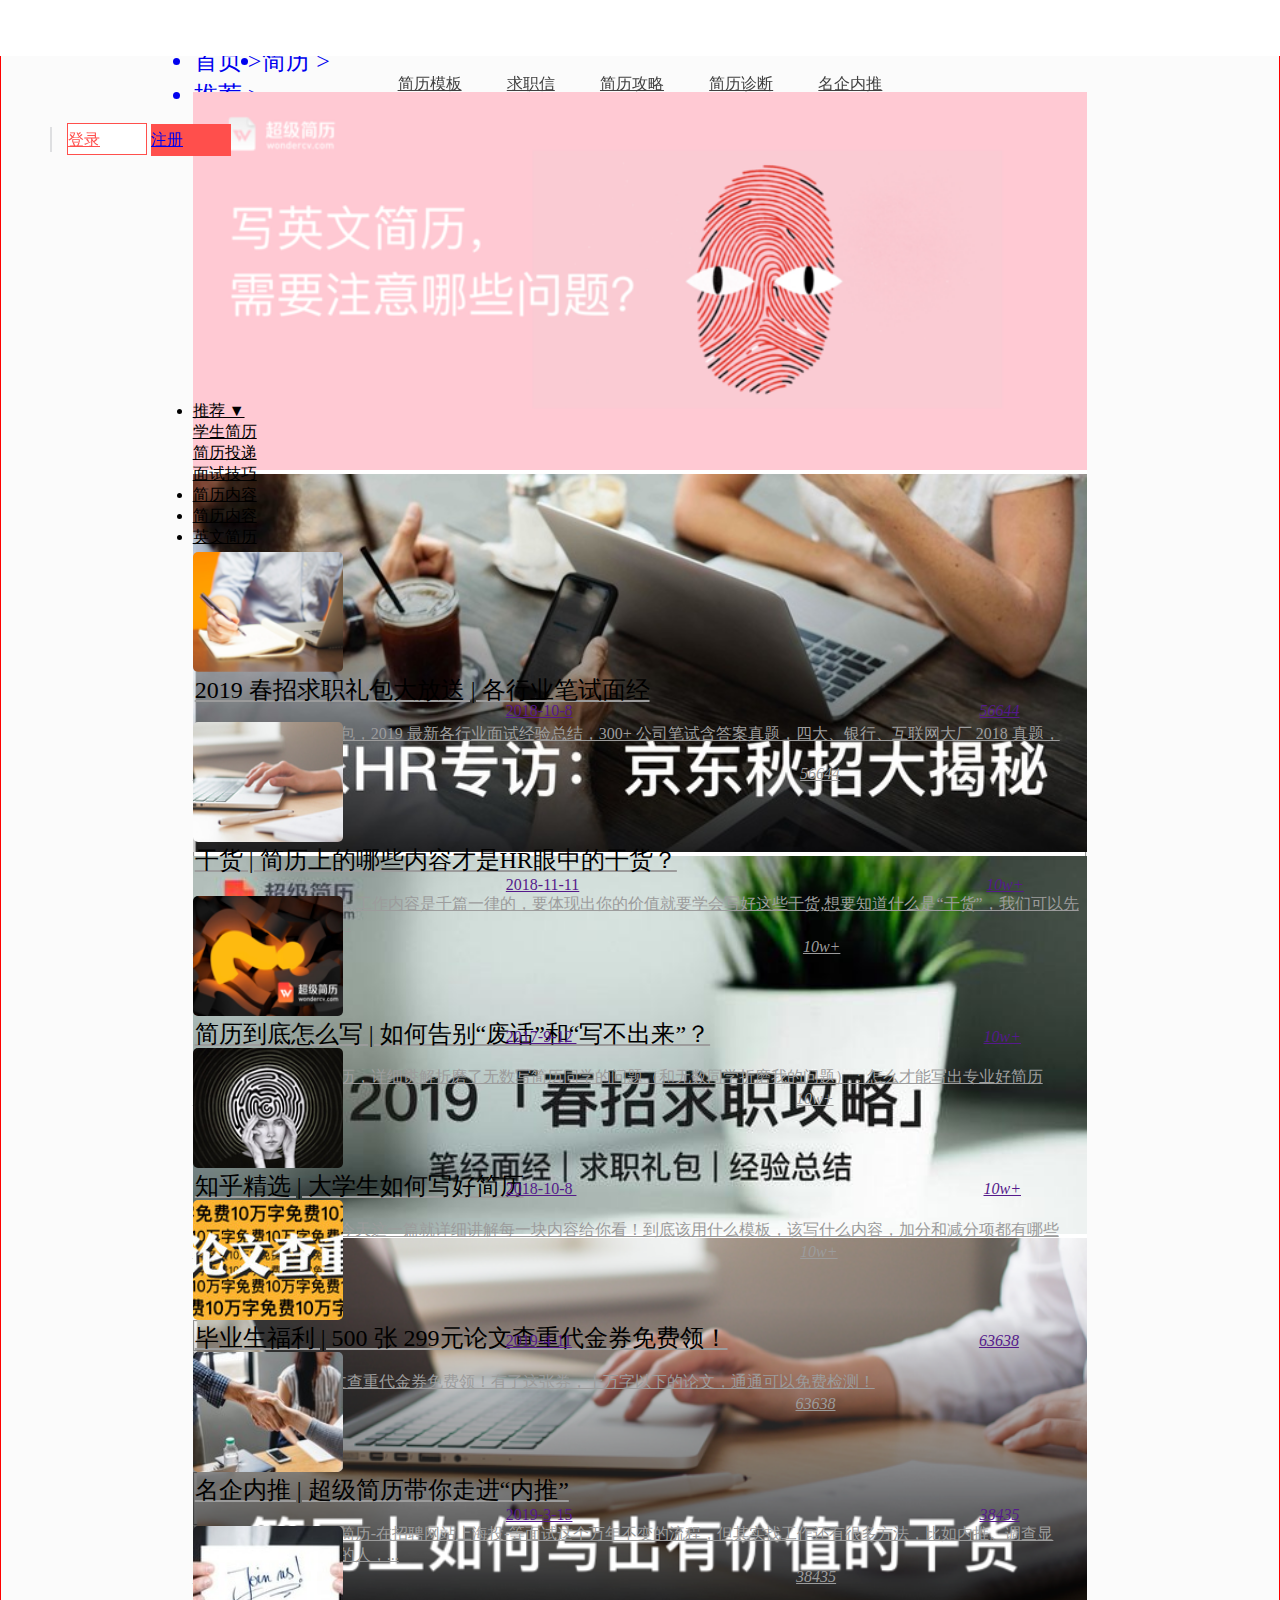
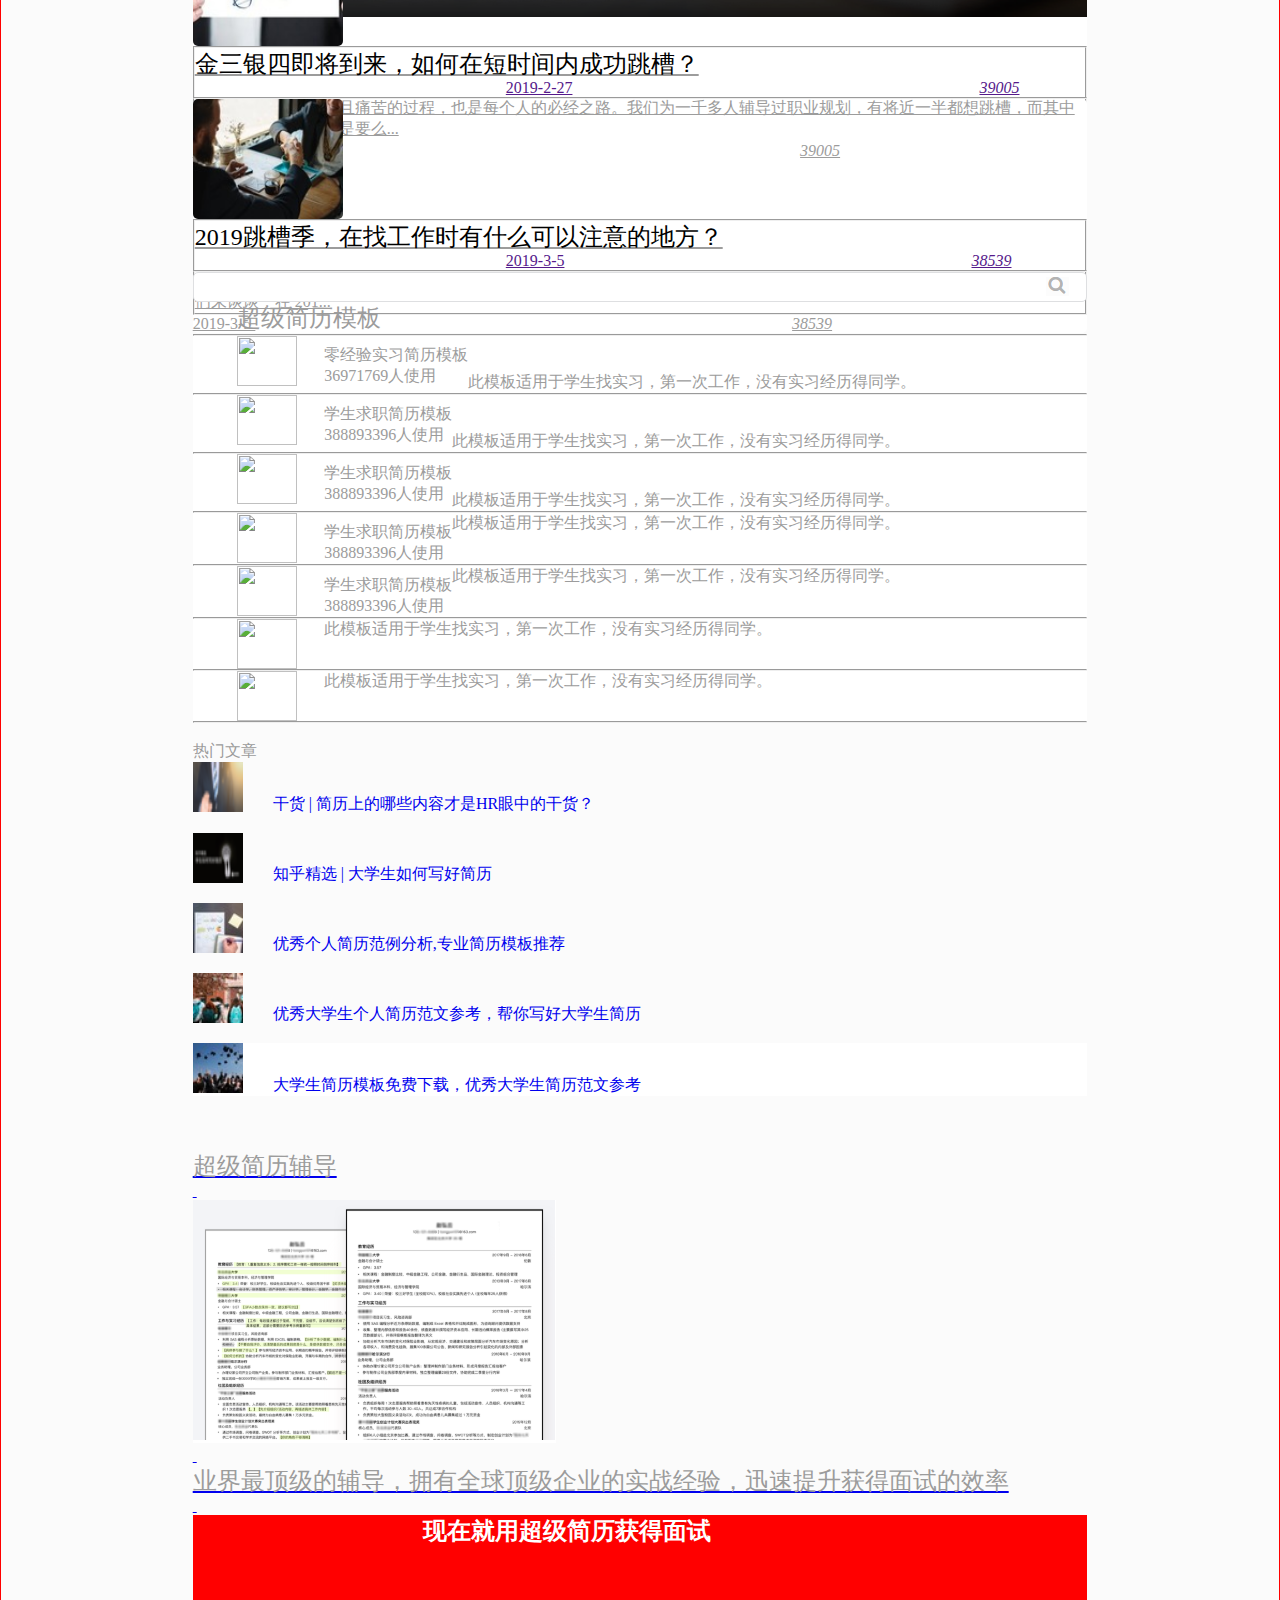
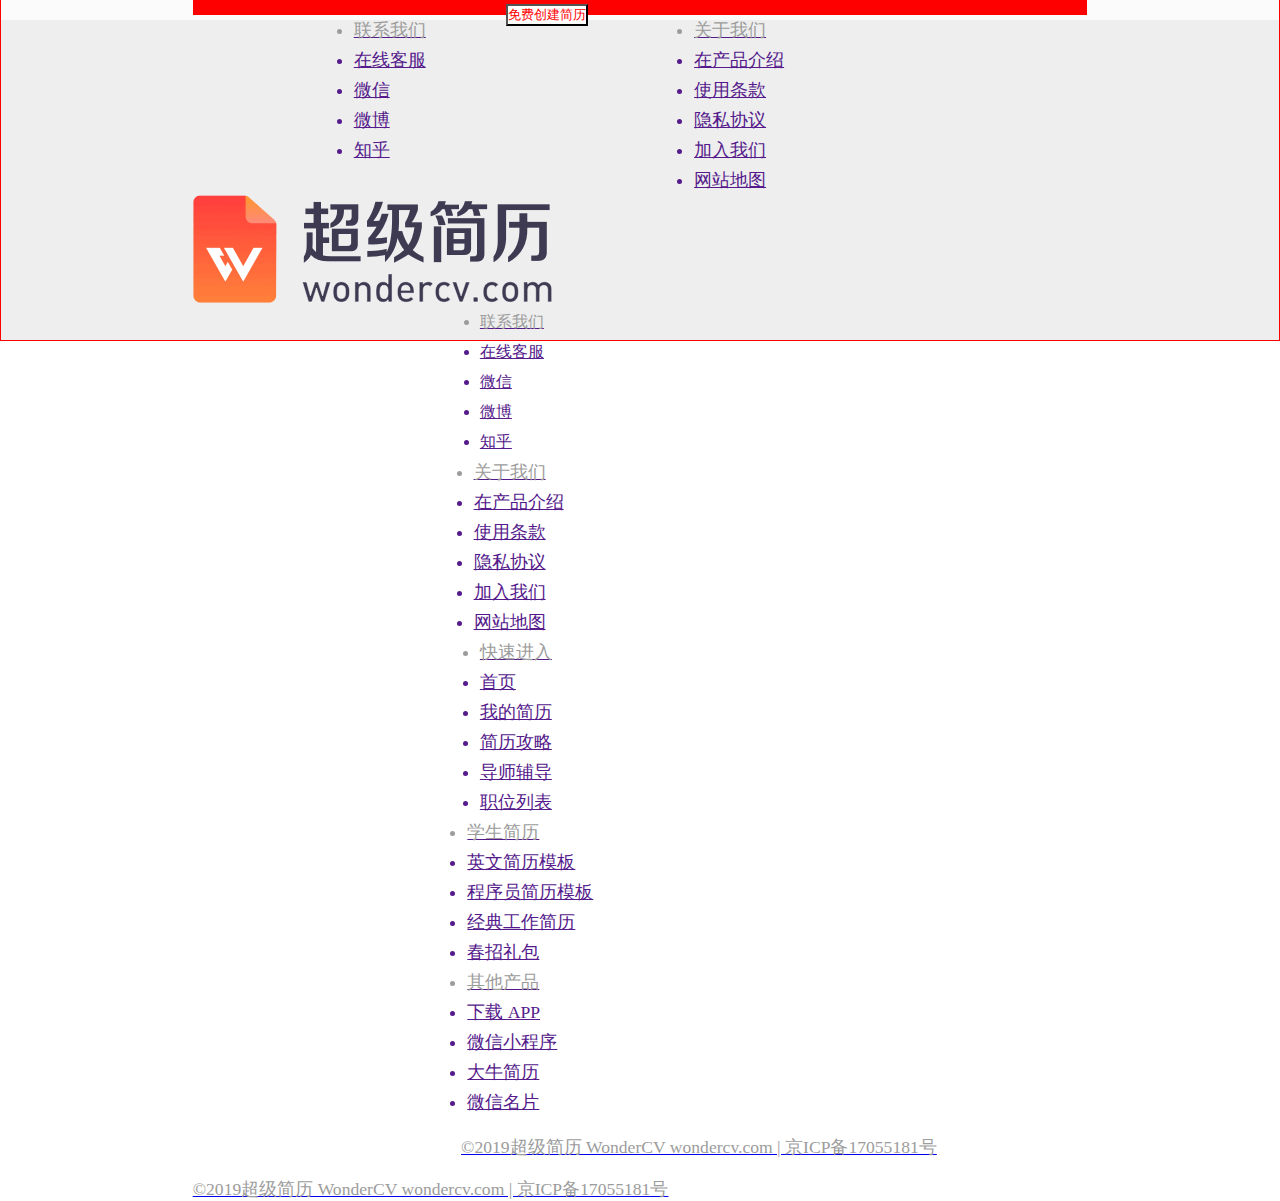
==== commit 69461114: "超级简历" ====
--- a/超级简历/jlgl.html
+++ b/超级简历/jlgl.html
@@ -17,7 +17,6 @@
     <script src="lyaui/lay/modules/element.js"></script>
     <title>简历攻略-简历怎么写-免费简历模板下载-简历攻略-制作简历技巧-求职技巧–超级简历WonderCV</title>
     <link rel="icon" href="img/favicon.ico">
-    
 </head>
 <body>
     <div class="header">
@@ -63,11 +62,13 @@
         </div>
     </div>
 
+
+
    <div class="daohang"></div>
 
-<div class="conmain">
-
-    <div class=" nav  layui-row">
+<div class="conmain ">
+
+    <div class=" nav  layui-row ">
         <div class=" nav-daohang layui-col-xs12 layui-col-sm12 layui-col-md12 layui-hide-xs" style="float: left; margin-top: -1%">
         <ul>
            <a href="#"><li style="float: left;margin-top: 1%;margin-left: 0.5% ;">首页&nbsp;></li></a>
@@ -77,10 +78,10 @@
 
         </div>
     </div>
-    <div  class="midmain">
+    <div  class="midmain ">
         <div class="layui-row">
 
-            <div  class="left layui-col-xs12 layui-col-sm12 layui-col-md8 ">
+            <div  class="left layui-col-xs12 layui-col-sm12 layui-col-md8  ">
             <div class="swiper" >
                 <div class="layui-carousel" id="test1">
                   <div carousel-item>
@@ -93,26 +94,29 @@
             </div>
 <div class=" left-con-2 layui-row">
     <div class="liebiao  layui-col-xs12 layui-col-sm12 layui-col-md12">
-    <ul class="layui-nav">
-          <li class="layui-nav-item"><a href="">简历内容</a></li>
-          <li class="layui-nav-item layui-this">
-            <a href="javascript:;">推荐</a>
+    <ul class="layui-nav " style="background: white; ">
+     <li class="layui-nav-item layui-this" style="">
+            <a href="javascript:;" style="color: black;">推荐&nbsp;▼</a>
             <dl class="layui-nav-child">
-              <dd><a href="">学生简历</a></dd>
-              <dd><a href="">简历投递</a></dd>
-              <dd><a href="">面试技巧</a></dd>
-            </dl>
-          </li>
-          <li class="layui-nav-item"><a href="">英文简历</a></li>
-          <li class="layui-nav-item">
-            <a href="javascript:;">简历格式</a>
-            <dl class="layui-nav-child">
-              <dd><a href="">学生求职简历模板</a></dd>
-              <dd><a href="">经典工作简历模板</a></dd>
-              <dd class="layui-this"><a href="">投资行简历模板</a></dd>
-              <dd><a href="">产品经理简历模板</a></dd>
+              <dd><a href="#" style="color: black;">学生简历</a></dd>
+              <dd><a href="#" style="color: black;">简历投递</a></dd>
+              <dd><a href="#" style="color: black;">面试技巧</a></dd>
             </dl>
             </li>
+          <li class="layui-nav-item" ><a href="" style="color: black;">简历内容</a></li>
+          <li class="layui-nav-item" ><a href="" style="color: black;">简历内容</a></li>
+         
+          <li class="layui-nav-item"><a href="" style="color: black;">英文简历</a></li>
+         <!--  <li class="layui-nav-item">
+            <a href="javascript:;" style="color: black;">简历格式&nbsp;▼</a>
+            </li>
+              <li><dl class="layui-nav-child">
+              <dd><a href="" style="color: black;">学生求职简历模板</a></dd>
+              <dd><a href="" style="color: black;">经典工作简历模板</a></dd>
+              <dd class="layui-this"><a href="" style="color: black;">投资行简历模板</a></dd>
+              <dd><a href="" style="color: black;">产品经理简历模板</a></dd>
+            </dl>
+            </li> -->
     </ul>
 </div>
 <hr> 
@@ -126,7 +130,7 @@
 
     <div class="layui-col-xs12 layui-col-sm8 layui-col-md8">
                 <fieldset class="layui-elem-field" >
-                  <a href=""><legend style="font-size: 1.5em;color: black;">2019 春招求职礼包大放送 | 各行业笔试面经</legend></a>
+                  <a href="today.html"><legend style="font-size: 1.5em;color: black;">2019 春招求职礼包大放送 | 各行业笔试面经</legend></a>
                   <div class="layui-field-box " style="margin-top: 2%;">
                       <a href="">【春招全攻略】大礼包，2019 最新各行业面试经验总结，300+ 公司笔试含答案真题，四大、银行、互联网大厂 2018 真题，1000...</a>
                   </div>
@@ -156,7 +160,7 @@
     <div class="layui-col-xs12 layui-col-sm8 layui-col-md8">
 
                 <fieldset class="layui-elem-field">
-                  <a href=""><legend style="font-size: 1.5em;color: black;">干货 | 简历上的哪些内容才是HR眼中的干货？</legend></a>
+                  <a href="today.html"><legend style="font-size: 1.5em;color: black;">干货 | 简历上的哪些内容才是HR眼中的干货？</legend></a>
                   <div class="layui-field-box " style="margin-top: 2%;">
                       <a href="">简历千万不要写成JD，工作内容是千篇一律的，要体现出你的价值就要学会写好这些干货,想要知道什么是“干货”，我们可以先说一下干货的反义词...</a>
                   </div>
@@ -183,7 +187,7 @@
     <div class="layui-col-xs12 layui-col-sm8 layui-col-md8">
 
                 <fieldset class="layui-elem-field">
-                  <a href=""><legend style="font-size: 1.5em;color: black;">简历到底怎么写 | 如何告别“废话”和“写不出来”？</legend></a>
+                  <a href="today.html"><legend style="font-size: 1.5em;color: black;">简历到底怎么写 | 如何告别“废话”和“写不出来”？</legend></a>
                   <div class="layui-field-box " style="margin-top: 2%;">
                       <a href="">手把手教你怎么写简历，详细讲解折磨了无数写简历同学的问题（和无数同学折磨我的问题）：怎么才能写出专业好简历</a>
                   </div>
@@ -716,9 +720,49 @@
 
         </div>
     </div>
+    <div  class="shouji layui-hide-sm layui-hide-md layui-col-xs12" style="background-color: red;width:100%; height: 100px;"> 
+    <div class="list-5 layui-hide-sm layui-hide-md layui-col-xs12" style="background-color: red;width:100%;height: 100px;">
+<h2 style="color: white;position: absolute;margin-left: 18%;">现在就用超级简历获得面试</h2>
+<button class="layui-btn layui-btn-normal" style="background-color: white;color: red;margin-left: 35%;margin-top: 10%">免费创建简历</button>
 
 </div>
-<div class="footer" style="background-color: #eeeeee;height: 360px;">
+</div>
+
+
+
+
+
+
+       <div class=" list-3  layui-col-xs3  layui-hide-sm  layui-hide-md " style="margin-left:18%;">
+                   <ul>
+                       <a href=""><li style="color: #9c9c9c;">联系我们</li></a>
+                       <a href=""><li>在线客服</li></a>
+                       <a href=""><li>微信</li></a>
+                       <a href=""><li>微博</li></a>
+                       <a href=""><li>知乎</li></a>
+                   </ul>
+               
+
+                </div>
+                         <div class=" list-3  layui-col-xs3 layui-hide-sm layui-col-md layui-hide-md" style="margin-left:30%;">
+
+                             <ul>
+                               <a href=""><li style="color: #9c9c9c;">关于我们</li></a>
+                               <a href=""><li>在产品介绍</li></a>
+                               <a href=""><li>使用条款</li></a>
+                               <a href=""><li>隐私协议</li></a>
+                               <a href=""><li>加入我们</li></a>  
+                               <a href=""><li>网站地图</li></a>  
+
+
+                               
+                           </ul>
+
+                         </div> 
+
+
+</div>
+<div class="footer" style="background-color: #eeeeee;height: 320px;">
 <div class="footer-con layui-col-space30">
     <div class="layui-row ">
             <div class=" layui-col-sm layui-col-md1  layui-hide-xs  " style="margin-top: 0.6%;">
@@ -777,71 +821,24 @@
 
 
                  </div>
-                             <div class=" list-2  layui-hide-xs layui-col-sm6 layui-col-md1" style="margin-left:1%;">
+                             <div class=" list-2  layui-hide-xs layui-col-sm6 layui-col-md2" style="margin-left:1%;">
 
                                  <ul>
                                    <a href=""><li style="color: #9c9c9c;">其他产品</li></a>
-                                   <a href=""><li>下载 APP</li></a>
-                                   <a href=""><li>微信小程序</li></a>               
-                                   <a href=""><li>大牛简历</li></a>
-                                   <a href=""><li>微信名片</li></a>
+                                   <a href=""><li onmouseover="over()" onmouseout = "out()">下载 APP</li></a>
+                                   <img src="https://gss0.bdstatic.com/70cFsj3f_gcX8t7mm9GUKT-xh_/avatar/66/r6s1g8.gif" style="display:none" id="img"/>
+                                   <a href=""><li  onmouseover="over()" onmouseout = "out()">微信小程序</li></a> 
+                                    <img src="https://gss0.bdstatic.com/70cFsj3f_gcX8t7mm9GUKT-xh_/avatar/66/r6s1g8.gif" style="display:none" id="img"/>              
+                                   <a href=""><li  onmouseover="over()" onmouseout = "out()">大牛简历</li></a>
+                                    <img src="https://gss0.bdstatic.com/70cFsj3f_gcX8t7mm9GUKT-xh_/avatar/66/r6s1g8.gif" style="display:none" id="img"/>
+                                   <a href=""><li  onmouseover="over()" onmouseout = "out()">微信名片</li></a>
+                                    <img src="https://gss0.bdstatic.com/70cFsj3f_gcX8t7mm9GUKT-xh_/avatar/66/r6s1g8.gif" style="display:none" id="img"/>
                                </ul>
 
 
                  </div>
 
-                
-
-
-
-<div class="list-5 layui-hide-sm layui-hide-md" style="background-color: red;width: 500px;height: 100px; list-style: none;margin-left: -30%;">
-<h2 style="color: white;position: absolute;margin-left: 18%;">现在就用超级简历获得面试</h2>
-<button class="layui-btn layui-btn-normal" style="background-color: white;color: red;margin-left: 25%;margin-top: 9%">免费创建简历</button>
-
-
-</div>
-
-
-
-
-
-       <div class=" list-3  layui-col-xs3  layui-hide-sm  layui-hide-md " style="margin-left:18%;">
-                   <ul>
-                       <a href=""><li style="color: #9c9c9c;">联系我们</li></a>
-                       <a href=""><li>在线客服</li></a>
-                       <a href=""><li>微信</li></a>
-                       <a href=""><li>微博</li></a>
-                       <a href=""><li>知乎</li></a>
-                   </ul>
-               
-
-                </div>
-                         <div class=" list-3  layui-col-xs3 layui-hide-sm layui-col-md layui-hide-md" style="margin-left:30%;">
-
-                             <ul>
-                               <a href=""><li style="color: #9c9c9c;">关于我们</li></a>
-                               <a href=""><li>在产品介绍</li></a>
-                               <a href=""><li>使用条款</li></a>
-                               <a href=""><li>隐私协议</li></a>
-                               <a href=""><li>加入我们</li></a>  
-                               <a href=""><li>网站地图</li></a>  
-
-
-                               
-                           </ul>
-
-                         </div>
-
-
-
-
-
-
-
-
-
-
-
+              
 
 
 
@@ -850,12 +847,16 @@
 
 
                     <div class="layui-row">
-                     <a href="#"><p class="layui-hide-xs  "  style="margin-left: 30%;color: #9c9c9c; font-size: 1.1rem;margin-top: 5%;">©2019超级简历 WonderCV wondercv.com | 京ICP备17055181号</p></a>
+                     <a href="#"><p class="layui-hide-xs  "  style="margin-left: 30%;color: #9c9c9c; font-size: 1.1rem;margin-top: 2%;">©2019超级简历 WonderCV wondercv.com | 京ICP备17055181号</p></a>
                                  
 
                      <a href="#"><p class="layui-col-xs12  layui-hide-sm  layui-hide-md " style="color: #9c9c9c; font-size: 1.1rem;margin-top: 2%;">©2019超级简历 WonderCV wondercv.com | 京ICP备17055181号</p></a>
 
+
+
+
                     </div>
+
             </div>
           
     </div>
@@ -865,22 +866,17 @@
 
 
 
-
-
-
-
-
-
-
-
-
-
-
-
-
-
-
-
+ <script>
+        function over(){
+            img = document.getElementById("img");
+            img.style.display = "block";
+        }
+         
+        function out(){
+            img = document.getElementById("img");
+            img.style.display = "none";
+        }
+    </script>
 
 <script>
         layui.use('carousel', function(){
--- a/超级简历/css/jlgl.css
+++ b/超级简历/css/jlgl.css
@@ -297,4 +297,39 @@
         display: none;
     }
     
-}  +}  
+
+
+
+
+/* --------------------------------------------------客服---------------------------------------------------- */
+.kefu{
+    display: block;
+    position: fixed;
+    box-sizing: border-box;
+    font-size: 13px; 
+    color:rgb(255, 255, 255);
+    text-align: center;
+    cursor: pointer;
+    text-decoration: none;
+    z-index: 89;
+    right: 0px;
+    bottom: 0px;
+    width: 64px;
+    height: 64px;
+    margin-bottom: 80px;
+    margin-right: 30px;
+}
+.clearfix:after {
+    display: block;
+    clear: both;
+    content: "";
+    visibility: hidden;
+    height: 0;
+  }
+  .clearfix {
+    z-index: 1;
+  }
+.kefu img{
+    width: 64px;
+}